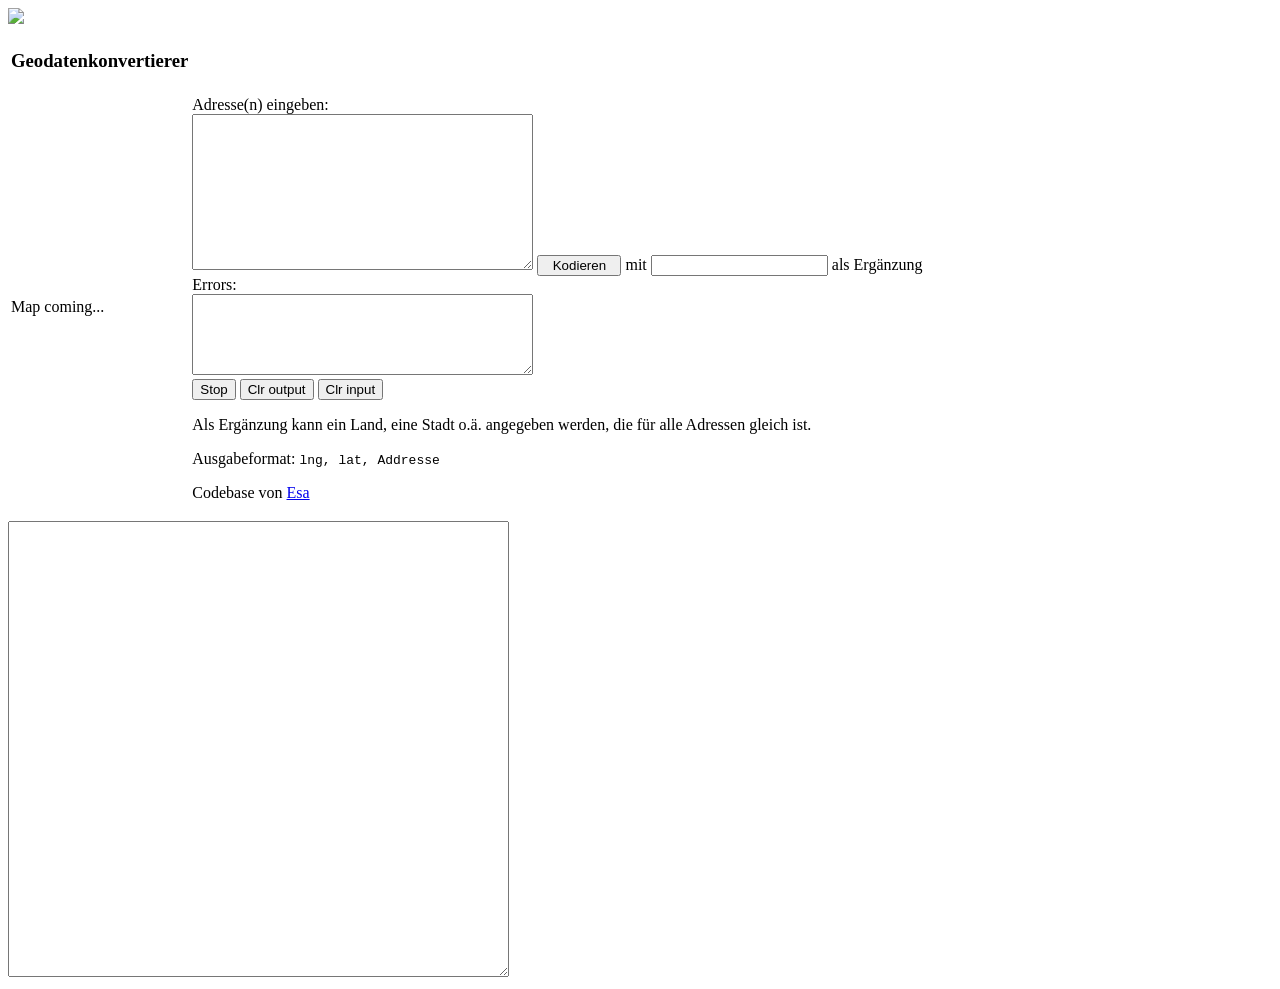
==== index.html @ 666a3a9c "Rename TSBGeo.htm to index.html" ====
﻿<!DOCTYPE html PUBLIC "-//W3C//DTD XHTML 1.0 Strict//EN" "http://www.w3.org/TR/xhtml1/DTD/xhtml1-strict.dtd">
<html xmlns="http://www.w3.org/1999/xhtml" xmlns:v="urn:schemas-microsoft-com:vml">
<head>
  <meta http-equiv="content-type" content="text/html; charset=UTF-8"/>
  <title>TSB Geocoder</title>
	<link rel="stylesheet" type="text/css" href="css/main.css">

  <script src="http://maps.google.com/maps?file=api&v=2&key=ABQIAAAAYxpy0HiKBWXiyhVrpVqkshTzRM_GTxWOqTaXXRScn8KwUCiJWhT96ZS2MOLTq-SEmmJL1_cNrib9tA" type="text/javascript">
  </script>

</head>
<body> 

<table>
  <tr>
    <td>
      <h3 id="head">Geodatenkonvertierer</h3> 
          </td>
    <tr>
		<img src="https://www.berlin.de/binaries/asset/image_assets/3928275/ratio_4_3/1444305781/170x130/">

    </tr>
  </tr>
  <tr>
    <td>
      <div id="outline">
        <div id="map">
          <noscript>Bitte JavaScript aktivieren</noscript>
        </div>
      </div>
    </td>
    <td rowspan="2">
      <div id="novel">
        
        <div id="scale"><div id="bar"></div></div>
        Adresse(n) eingeben:<form class ="geocode" action="#" onsubmit="geo(this.haku.value, this.ext.value); return false">
          <textarea cols="40" rows="10" wrap="off" id="haku" name="haku" title="200+ lines not recommended at a time"></textarea>
          <input type="submit" id="hae" value="  Kodieren  " title="Run"/>
          mit
          <input type="text" id="ext" title="Extension added to each query"/>
          als Ergänzung
        </form>
        Errors:
        <div>
        <textarea id="errors"
cols="40" rows="5" wrap="off" title="Fehlerbericht"></textarea><br/>
        <input type="button" id="stop" value="Stop" title="Emergency stop" onclick="len=0"/>
        <input type="button" id="clr-in" value="Clr output" title="Clear map and output fields" onclick="clearOutput()"/>
        <input type="button" id="clr-out" value="Clr input" title="Clear input field" onclick="clearInput()"/>
        </div>
        <p>Als Ergänzung kann ein Land, eine Stadt o.ä. angegeben werden, die für alle Adressen gleich ist.
       </p>
        <p>Ausgabeformat: <code> lng, lat, Addresse</code> 

        <p><span id="api-version"></span></p>
        <p>Codebase von <a href="http://koti.mbnet.fi/ojalesa/exam/index.html">Esa</a></p> 
      </div>
    </td>
  </tr>
 </table>
<textarea id="memo"
cols="60" rows="30" wrap="off" title="Copy and edit your material here."></textarea>


<script type="text/javascript">

/**
 * 'Map coming...' visible only with JavaScript on.
 */
document.getElementById("map").innerHTML = "Map coming...";
document.getElementById("api-version").innerHTML = "api v=2."+G_API_VERSION;
if (!GBrowserIsCompatible()) {
  alert('Sorry. Your browser is not Google Maps compatible.');
}

/**
 * map
 */
_mPreferMetric = true;
var map = new GMap2(document.getElementById("map"));
map.setCenter(new GLatLng(0,0), 1);
map.addControl(new GLargeMapControl());
map.addControl(new GMapTypeControl(1));
map.addControl(new GScaleControl());
map.openInfoWindowHtml(map.getCenter(), "Nice to see you.");
map.closeInfoWindow(); //preload iw


/**
 * Geocoder
 */
var points = [];
var bounds = new GLatLngBounds();
var geocoder = new GClientGeocoder();
var lines;
var lineNumber;
var len = 0;
var bar = document.getElementById("bar");
var scale = document.getElementById("scale");
function geo(addresses,ext){
  scale.style.visibility = "visible";
  var start = new Date().getTime();
  lines = addresses.split("\n");
  len = lines.length;
  lineNumber=0;
  function doIt(){
    var query = lines[lineNumber];
    if(ext)query += ", " + ext;
    geocoder.getLatLng(query,function(point){
      if(!point){
        lineNumber++;
        report(query, lineNumber);
        if(lineNumber<len){doIt()};
      }else{
        var marker = new GMarker(point);
        map.addOverlay(marker);
        bounds.extend(point);
        point.address = query;
        points.push(point);//to be used
        memo(point); // intentionally slow function
        lineNumber++;
        marker.bindInfoWindowHtml(lineNumber + "<br/>" + query);
        if(lineNumber<len){doIt()};
        map.fit(bounds);
        bar.style.width = parseInt(300*lineNumber/len)+"px";
      }
     /* if(lineNumber>=len){
        var time = ((new Date().getTime() - start)/1000).toFixed(0);
        alert(lineNumber+" Adressen\n"+time+"Sekunde(n)")
      };*/
    });
  }
  doIt();
}



/**
 * Dom functions for output fields
 */
var printOut = document.getElementById("memo");
printOut.value = "";
function memo(pnt){
  var row = pnt.lng().toFixed(5);
  row += ", ";
  row += pnt.lat().toFixed(5);
  /**row += ", ";
  *row += pnt.address;
  */
  row += "\n";
  printOut.value += row;
}

var errorReport = document.getElementById("errors");
errorReport.value = "";
function report(query_, n_){
  var row ="#"+n_;
  row += " not found: ";
  row += query_;
  row += "\n";
  errorReport.value += row;
}

function clearInput(){
  document.getElementById("haku").value="";
  scale.style.visibility = "hidden";
  bar.style.width = "0px";
}

function clearOutput(){
  map.clearOverlays();
  bounds = new GLatLngBounds();
  printOut.value="";
  errorReport.value="";
  scale.style.visibility = "hidden";
  bar.style.width = "0px";
}

/**
 * zoom and pan to fit in view
 */
GMap2.prototype.fit = function(bounds){
  this.setCenter(bounds.getCenter(), this.getBoundsZoomLevel(bounds));
}


</script>
</body>
</html>
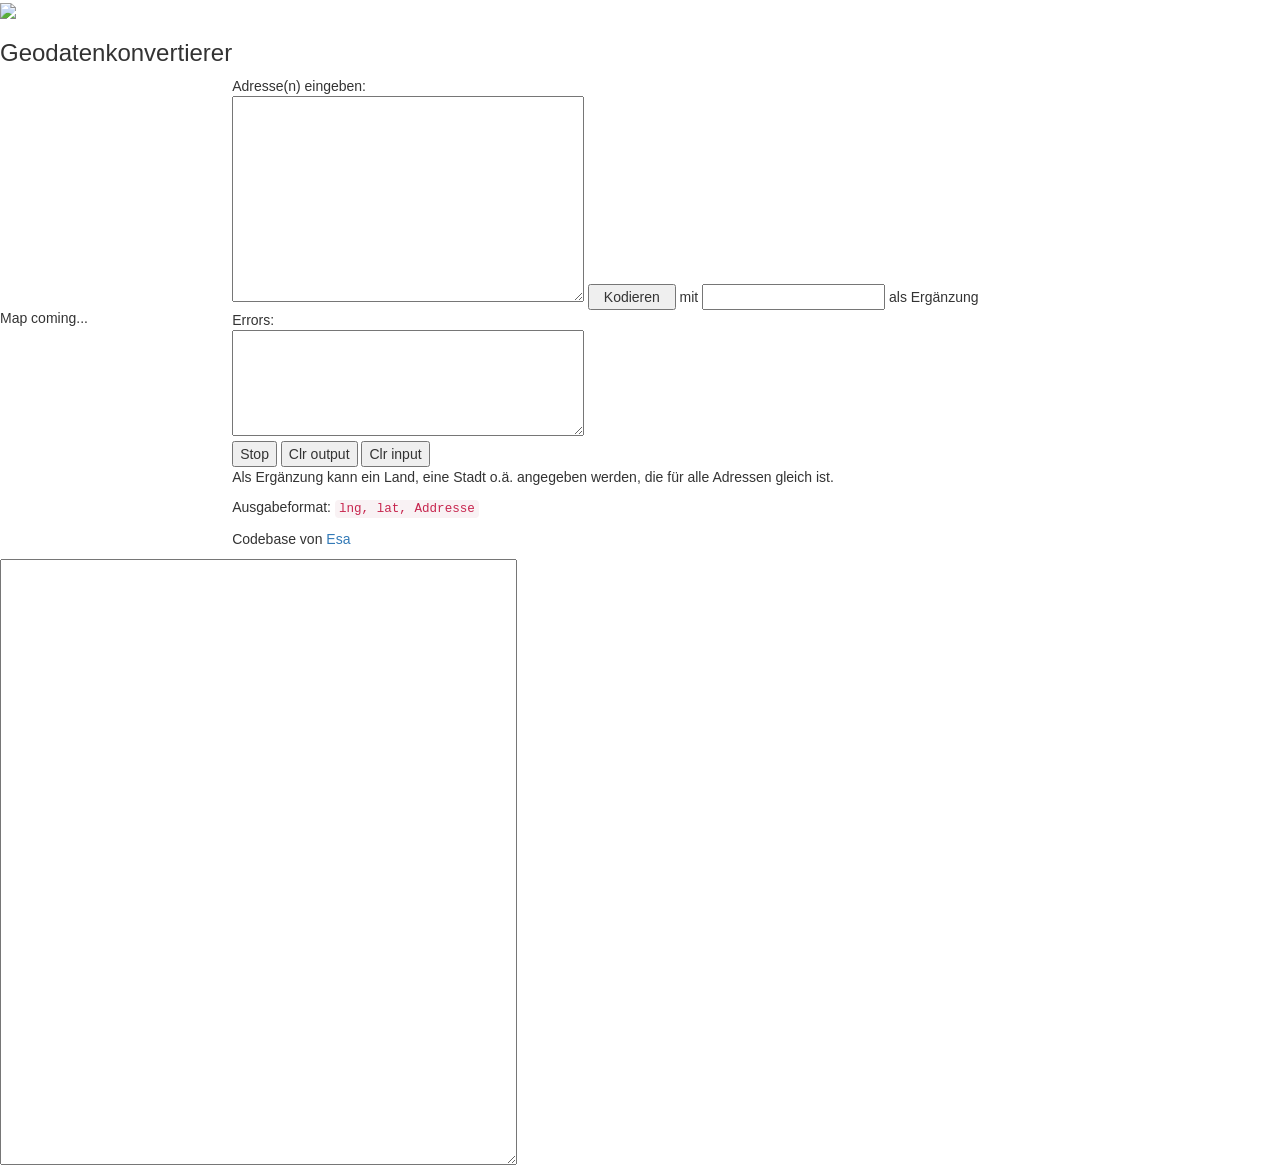
==== commit 85799818: "https" ====
--- a/index.html
+++ b/index.html
@@ -1,20 +1,21 @@
-﻿<!DOCTYPE html PUBLIC "-//W3C//DTD XHTML 1.0 Strict//EN" "http://www.w3.org/TR/xhtml1/DTD/xhtml1-strict.dtd">
-<html xmlns="http://www.w3.org/1999/xhtml" xmlns:v="urn:schemas-microsoft-com:vml">
+﻿<!DOCTYPE html>
 <head>
-  <meta http-equiv="content-type" content="text/html; charset=UTF-8"/>
-  <title>TSB Geocoder</title>
-	<link rel="stylesheet" type="text/css" href="css/main.css">
+  <meta charset=UTF-8/>
+  <title>TSB GeoConverter</title>
 
-  <script src="http://maps.google.com/maps?file=api&v=2&key=ABQIAAAAYxpy0HiKBWXiyhVrpVqkshTzRM_GTxWOqTaXXRScn8KwUCiJWhT96ZS2MOLTq-SEmmJL1_cNrib9tA" type="text/javascript">
+  <link rel="stylesheet" type="text/css" href="css/main.css">
+  <link rel="stylesheet" href="http://maxcdn.bootstrapcdn.com/bootstrap/3.3.7/css/bootstrap.min.css">
+
+  <script src="https://maps.google.com/maps?file=api&v=2&key=ABQIAAAAYxpy0HiKBWXiyhVrpVqkshTzRM_GTxWOqTaXXRScn8KwUCiJWhT96ZS2MOLTq-SEmmJL1_cNrib9tA" type="text/javascript">
   </script>
 
 </head>
-<body> 
+<body>
 
 <table>
   <tr>
     <td>
-      <h3 id="head">Geodatenkonvertierer</h3> 
+      <h3 id="head">Geodatenkonvertierer</h3>
           </td>
     <tr>
 		<img src="https://www.berlin.de/binaries/asset/image_assets/3928275/ratio_4_3/1444305781/170x130/">
@@ -31,7 +32,7 @@
     </td>
     <td rowspan="2">
       <div id="novel">
-        
+
         <div id="scale"><div id="bar"></div></div>
         Adresse(n) eingeben:<form class ="geocode" action="#" onsubmit="geo(this.haku.value, this.ext.value); return false">
           <textarea cols="40" rows="10" wrap="off" id="haku" name="haku" title="200+ lines not recommended at a time"></textarea>
@@ -50,10 +51,10 @@
         </div>
         <p>Als Ergänzung kann ein Land, eine Stadt o.ä. angegeben werden, die für alle Adressen gleich ist.
        </p>
-        <p>Ausgabeformat: <code> lng, lat, Addresse</code> 
+        <p>Ausgabeformat: <code> lng, lat, Addresse</code>
 
         <p><span id="api-version"></span></p>
-        <p>Codebase von <a href="http://koti.mbnet.fi/ojalesa/exam/index.html">Esa</a></p> 
+        <p>Codebase von <a href="http://koti.mbnet.fi/ojalesa/exam/index.html">Esa</a></p>
       </div>
     </td>
   </tr>
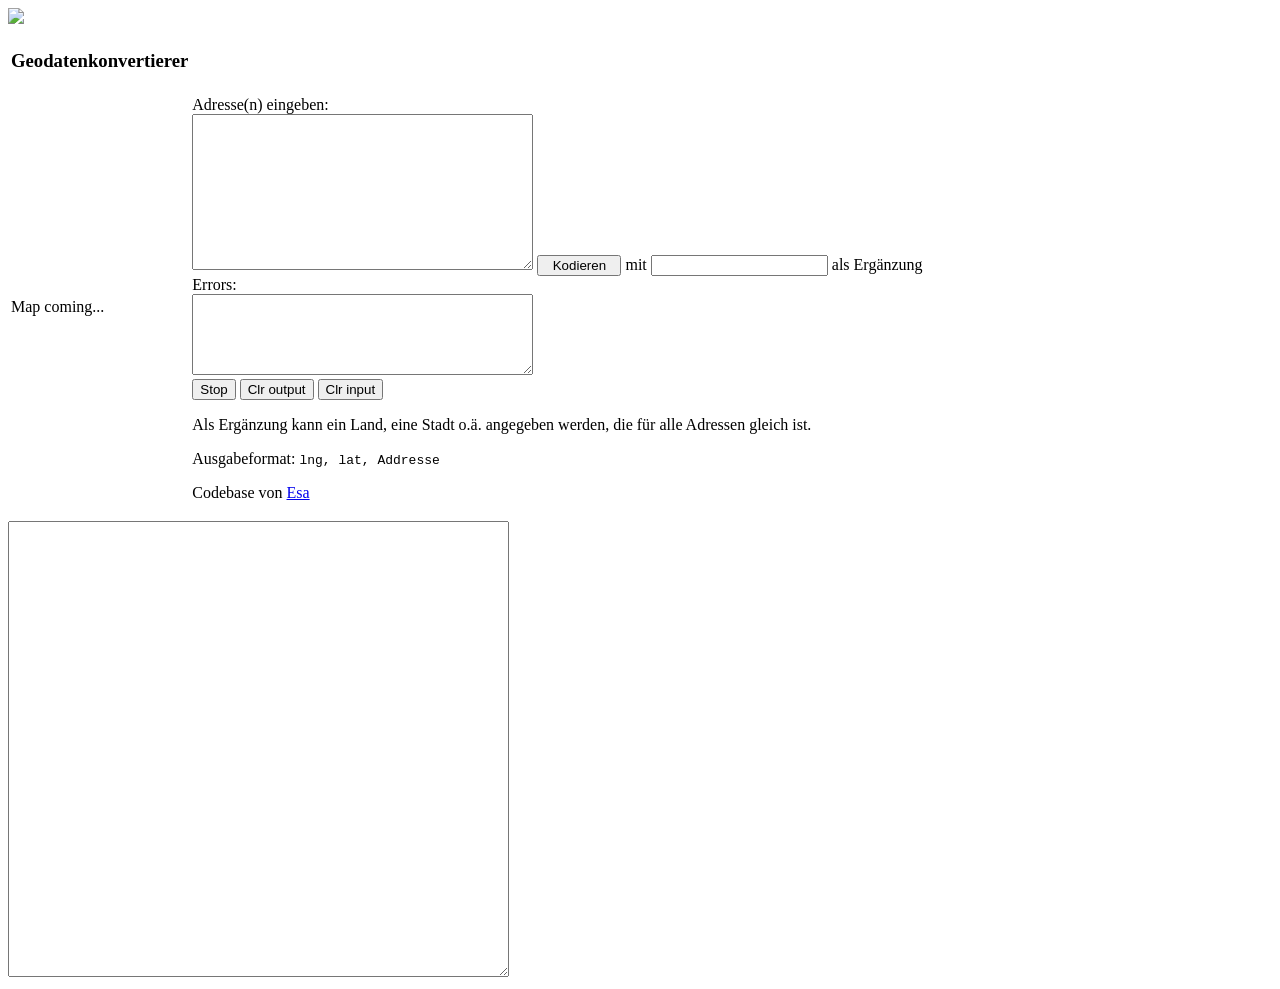
==== commit e00b79ef: "https added" ====
--- a/index.html
+++ b/index.html
@@ -1,10 +1,9 @@
-﻿<!DOCTYPE html>
+﻿<!DOCTYPE html PUBLIC "-//W3C//DTD XHTML 1.0 Strict//EN" "http://www.w3.org/TR/xhtml1/DTD/xhtml1-strict.dtd">
+<html xmlns="http://www.w3.org/1999/xhtml" xmlns:v="urn:schemas-microsoft-com:vml">
 <head>
-  <meta charset=UTF-8/>
-  <title>TSB GeoConverter</title>
-
-  <link rel="stylesheet" type="text/css" href="css/main.css">
-  <link rel="stylesheet" href="http://maxcdn.bootstrapcdn.com/bootstrap/3.3.7/css/bootstrap.min.css">
+  <meta http-equiv="content-type" content="text/html; charset=UTF-8"/>
+  <title>TSB Geocoder</title>
+	<link rel="stylesheet" type="text/css" href="css/main.css">
 
   <script src="https://maps.google.com/maps?file=api&v=2&key=ABQIAAAAYxpy0HiKBWXiyhVrpVqkshTzRM_GTxWOqTaXXRScn8KwUCiJWhT96ZS2MOLTq-SEmmJL1_cNrib9tA" type="text/javascript">
   </script>
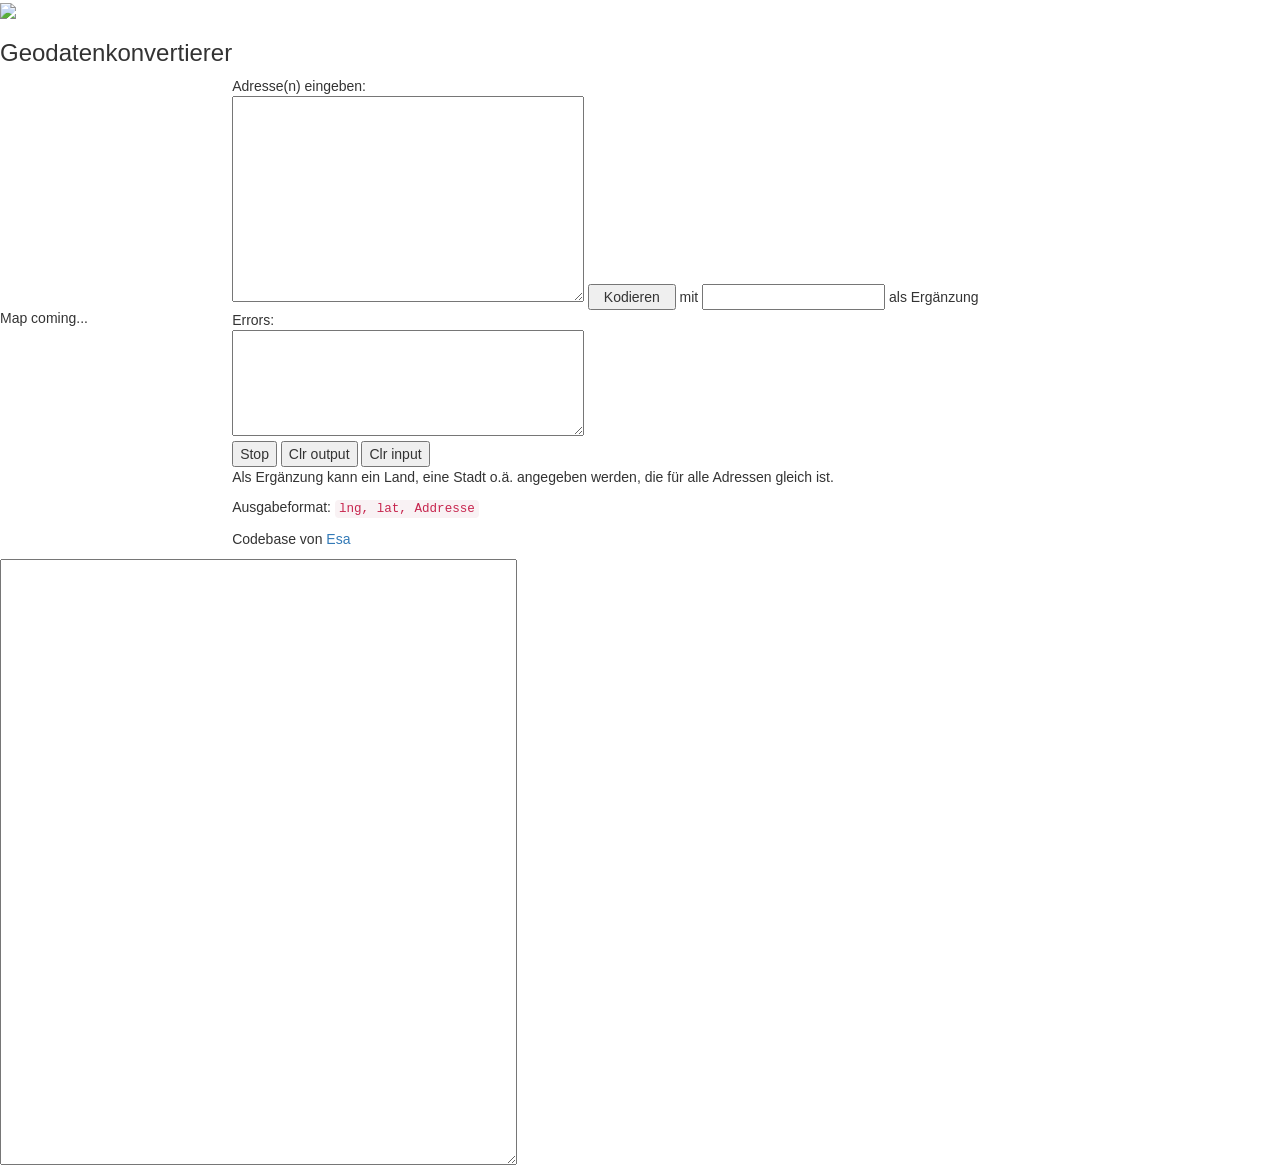
==== commit eccd6ebe: "htt" ====
--- a/index.html
+++ b/index.html
@@ -1,9 +1,10 @@
-﻿<!DOCTYPE html PUBLIC "-//W3C//DTD XHTML 1.0 Strict//EN" "http://www.w3.org/TR/xhtml1/DTD/xhtml1-strict.dtd">
-<html xmlns="http://www.w3.org/1999/xhtml" xmlns:v="urn:schemas-microsoft-com:vml">
+﻿<!DOCTYPE html>
 <head>
-  <meta http-equiv="content-type" content="text/html; charset=UTF-8"/>
-  <title>TSB Geocoder</title>
-	<link rel="stylesheet" type="text/css" href="css/main.css">
+  <meta charset=UTF-8/>
+  <title>TSB GeoConverter</title>
+
+  <link rel="stylesheet" type="text/css" href="css/main.css">
+  <link rel="stylesheet" href="http://maxcdn.bootstrapcdn.com/bootstrap/3.3.7/css/bootstrap.min.css">
 
   <script src="https://maps.google.com/maps?file=api&v=2&key=ABQIAAAAYxpy0HiKBWXiyhVrpVqkshTzRM_GTxWOqTaXXRScn8KwUCiJWhT96ZS2MOLTq-SEmmJL1_cNrib9tA" type="text/javascript">
   </script>
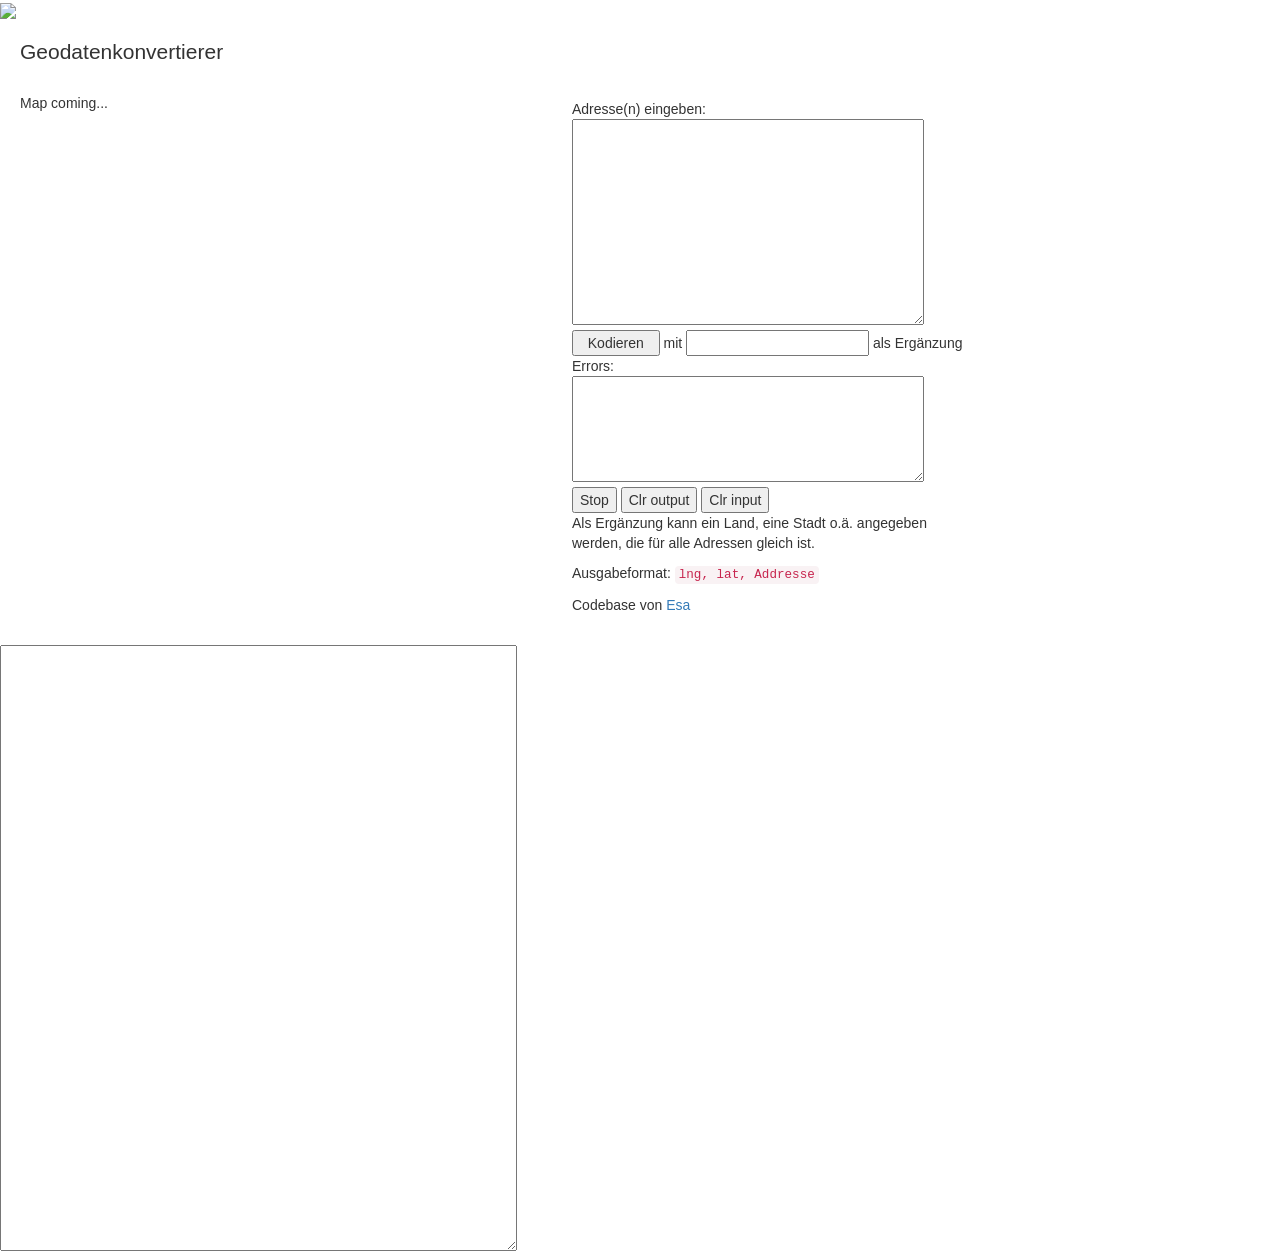
==== commit 49f8eaa2: "renamed" ====
--- a/index.html
+++ b/index.html
@@ -3,8 +3,8 @@
   <meta charset=UTF-8/>
   <title>TSB GeoConverter</title>
 
-  <link rel="stylesheet" type="text/css" href="css/main.css">
-  <link rel="stylesheet" href="http://maxcdn.bootstrapcdn.com/bootstrap/3.3.7/css/bootstrap.min.css">
+  <link rel="stylesheet" type="text/css" href="CSS/main.css">
+  <link rel="stylesheet" href="https://maxcdn.bootstrapcdn.com/bootstrap/3.3.7/css/bootstrap.min.css">
 
   <script src="https://maps.google.com/maps?file=api&v=2&key=ABQIAAAAYxpy0HiKBWXiyhVrpVqkshTzRM_GTxWOqTaXXRScn8KwUCiJWhT96ZS2MOLTq-SEmmJL1_cNrib9tA" type="text/javascript">
   </script>
--- a/CSS/main.css
+++ b/CSS/main.css
@@ -0,0 +1,15 @@
+body{font-family: Arial; font-size: small; color: #1E3791; background-color: white;}
+#outline {margin:20px; float:left; -moz-outline-radius:20px;  -moz-outline-style:solid;
+   -moz-outline-color:#E60032; -moz-outline-width:10px;}
+#map{width:512px; height:440px; float:left;}
+#head{text-align:left; margin-left:20px; font-size:150%;}
+#img{margin: 20px}
+#novel{width:400px; margin:20px;float:right;}
+#scale{width:300px; border: 1px solid blue; visibility:hidden}
+#bar{background-color:blue; height:4px; width:0px;}
+a:hover {color: #E60032; text-decoration: underline overline;}
+td{vertical-align:top;}
+code{font-size:13px}
+.pushpin{width:20px; height:34px; border:none;}
+.small{color:#E60032; font-size:80%;}
+.geocode {}
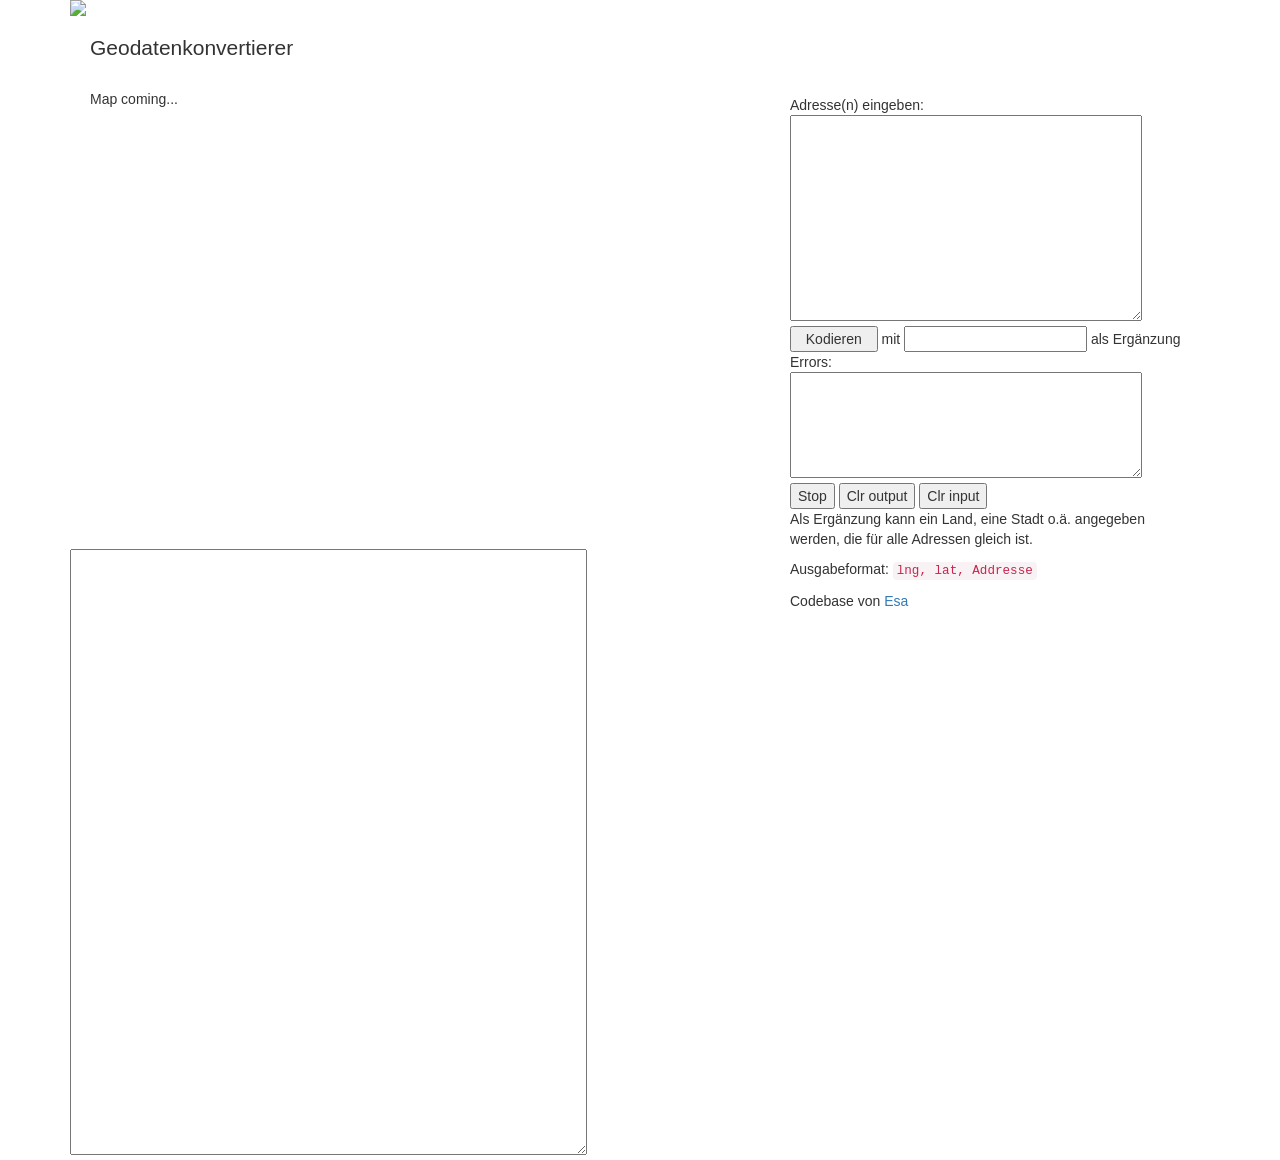
==== commit 05e573f4: "ren" ====
--- a/index.html
+++ b/index.html
@@ -12,16 +12,10 @@
 </head>
 <body>
 
-<table>
-  <tr>
-    <td>
-      <h3 id="head">Geodatenkonvertierer</h3>
-          </td>
-    <tr>
-		<img src="https://www.berlin.de/binaries/asset/image_assets/3928275/ratio_4_3/1444305781/170x130/">
+<div class=container>
+    <img class="img-responsive" algin="center" src="https://www.berlin.de/binaries/asset/image_assets/3928275/ratio_4_3/1444305781/170x130/"></img>
+    <h1 id="head">Geodatenkonvertierer</h1>
 
-    </tr>
-  </tr>
   <tr>
     <td>
       <div id="outline">
@@ -54,7 +48,7 @@
         <p>Ausgabeformat: <code> lng, lat, Addresse</code>
 
         <p><span id="api-version"></span></p>
-        <p>Codebase von <a href="http://koti.mbnet.fi/ojalesa/exam/index.html">Esa</a></p>
+        <p>Codebase von <a href="https://koti.mbnet.fi/ojalesa/exam/index.html">Esa</a></p>
       </div>
     </td>
   </tr>
@@ -62,7 +56,7 @@
 <textarea id="memo"
 cols="60" rows="30" wrap="off" title="Copy and edit your material here."></textarea>
 
-
+</div>
 <script type="text/javascript">
 
 /**
